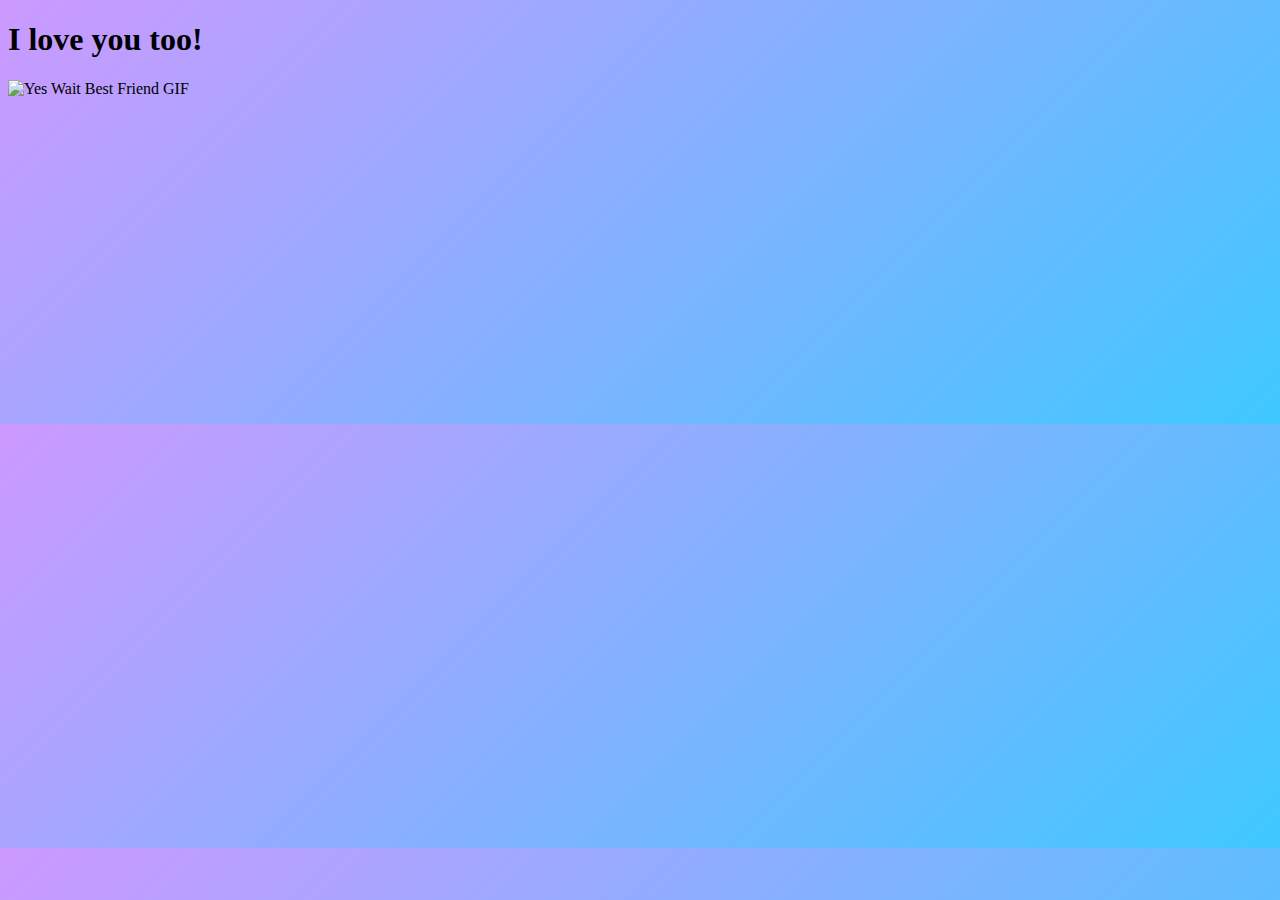
==== yeswait.html @ 4820f5ee "yeswait.html added" ====
<!DOCTYPE html>
<html lang="en">
<head>
  <meta charset="UTF-8">
  <title>I Love You Too</title>
  <link rel="stylesheet" href="styles.css">
  <style>
    /* Additional CSS for the blast animation */
    @keyframes blastAnimation {
      0% {
        transform: scale(1);
      }
      50% {
        transform: scale(1.5);
      }
      100% {
        transform: scale(1);
      }
    }

    /* Additional CSS for the crackers animation */
    @keyframes crackersAnimation {
      0% {
        background-position: 0 0;
      }
      100% {
        background-position: 100% 100%;
      }
    }

    /* Apply blast animation to the whole page */
    body {
      animation: blastAnimation 2s ease-in-out;
    }

    /* Apply crackers animation to the whole page */
    html {
      animation: crackersAnimation 5s linear infinite;
      background: linear-gradient(-45deg, #ffcc00, #ff6699, #33ccff, #cc99ff);
      background-size: 400% 400%;
      animation-direction: alternate;
    }
  </style>
</head>
<body>
  <div class="container">
    <h1>I love you too!</h1>
    <div class="gif">
      <img src="https://media.giphy.com/media/YkzQMAfpuH3qpt8410/giphy.gif" alt="Yes Wait Best Friend GIF">
    </div>
  </div>
  <script src="script.js"></script>
</body>
</html>
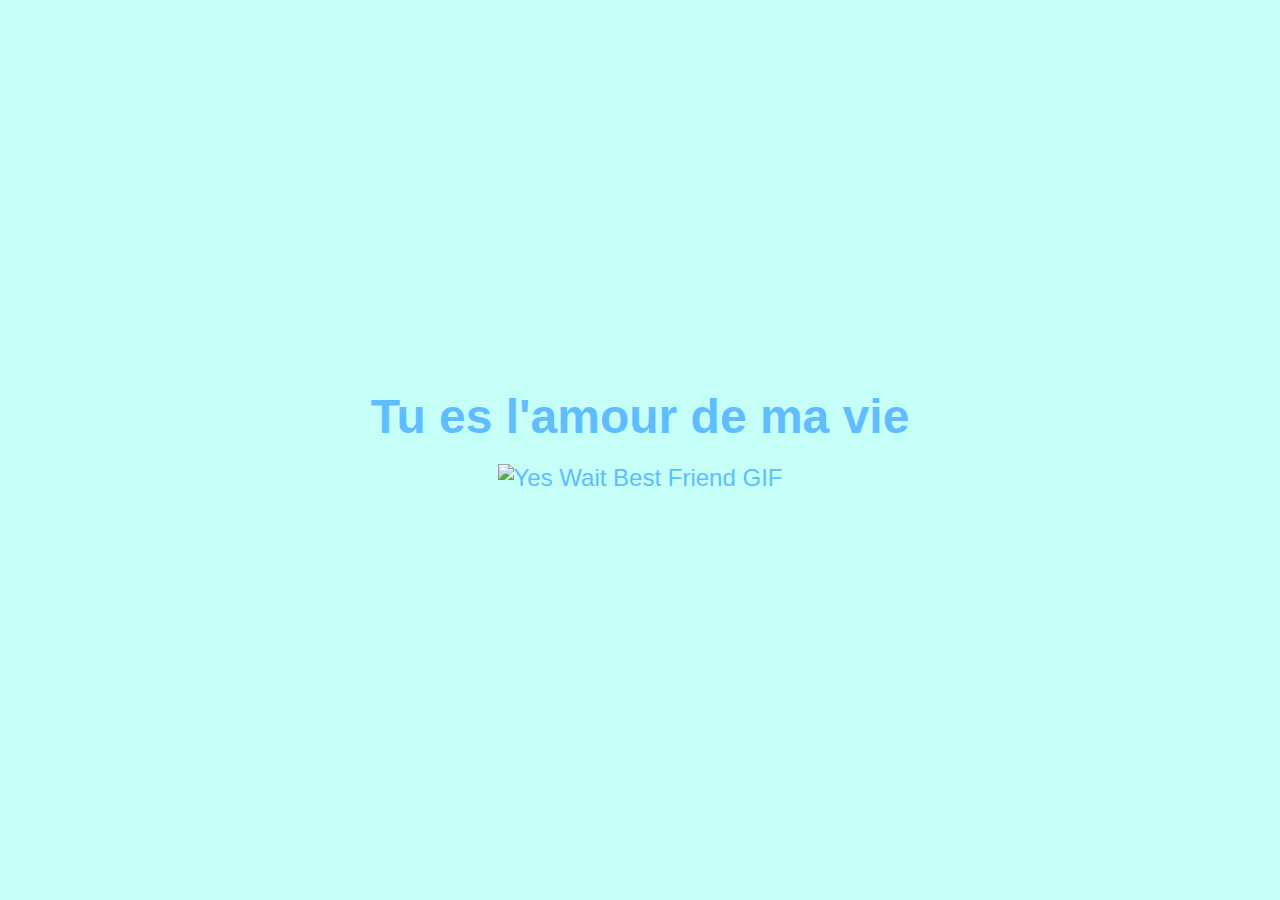
==== commit 48512e0c: "Update yeswait.html" ====
--- a/yeswait.html
+++ b/yeswait.html
@@ -44,7 +44,7 @@
 </head>
 <body>
   <div class="container">
-    <h1>I love you too!</h1>
+    <h1>Tu es l'amour de ma vie</h1>
     <div class="gif">
       <img src="https://media.giphy.com/media/YkzQMAfpuH3qpt8410/giphy.gif" alt="Yes Wait Best Friend GIF">
     </div>
--- a/styles.css
+++ b/styles.css
@@ -0,0 +1,56 @@
+*
+{
+    margin: 0;
+    padding: 0;
+    box-sizing: border-box;
+}
+
+body {
+    display: flex;
+    justify-content: center;
+    align-items: center;
+    min-height: 100vh;
+    background: #C5FFF8;
+    font-family: Verdana, Geneva, Tahoma, sans-serif;
+  }
+  
+  .container {
+    text-align: center;
+    font-size: 1.5em;
+    color: #5FBDFF;
+    margin: 15px 0;
+  }
+  
+  h1 {
+    margin-bottom: 20px;
+  }
+
+  p {
+    margin: 20px;
+    font-size: 50px;
+  }
+  
+  .options {
+    display: flex;
+    justify-content: center;
+    margin-bottom: 20px;
+  }
+  
+  button {
+    padding: 10px 20px;
+    margin: 0 10px;
+    font-size: 30px;
+    color: white;
+    cursor: pointer;
+    background-color: #7B66FF;
+    border-radius: 30px ;
+    border-color: cadetblue;
+    
+  }
+  
+  .gif {
+    margin: 20px;
+    max-width: 100%;
+    max-height: 100%;
+  }
+  
